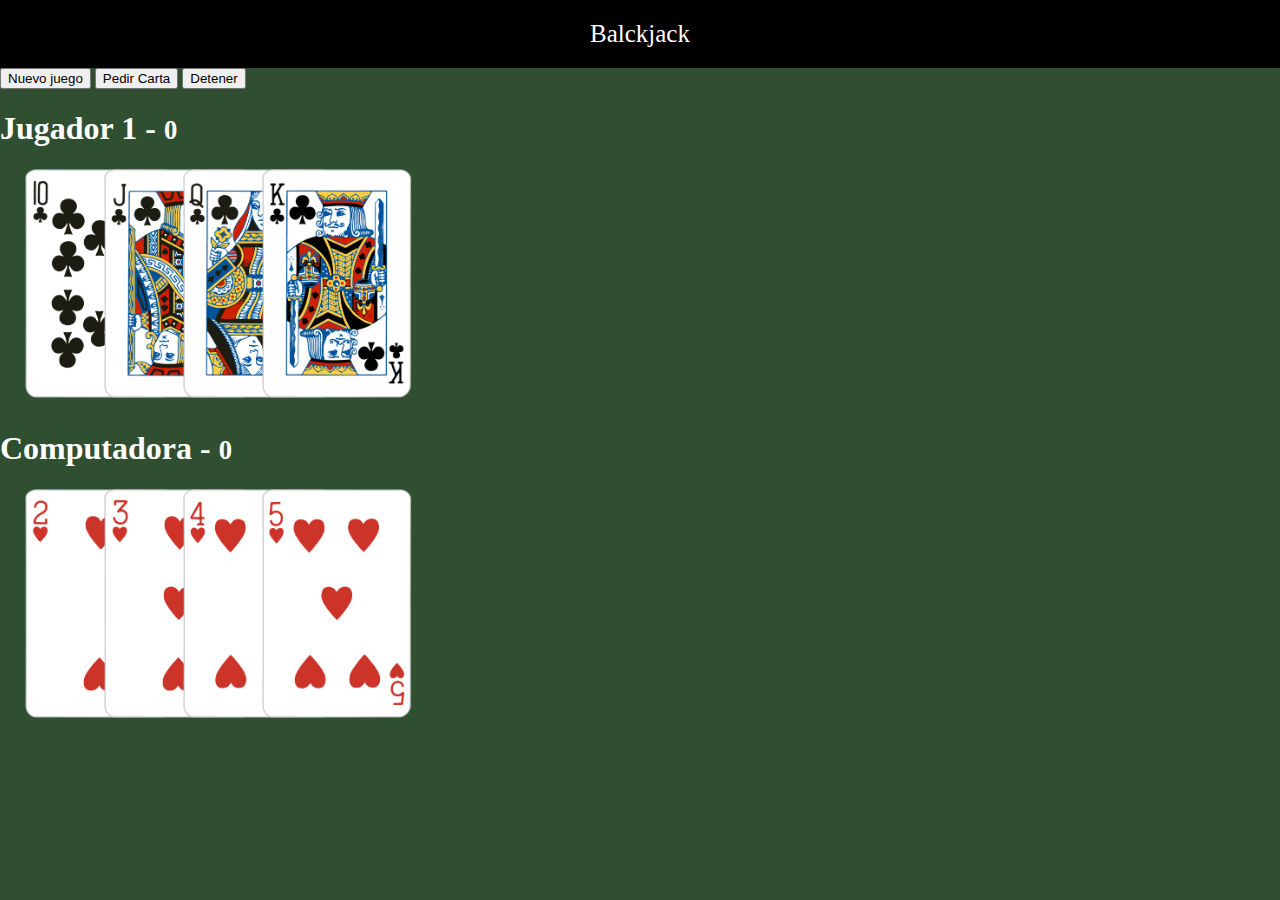
==== docs/index.html @ a05010d1 "DOCS creado" ====
<!DOCTYPE html>
<html lang="es">
  <head>
    <meta charset="UTF-8" />
    <meta name="viewport" content="width=device-width, initial-scale=1.0" />
    <meta http-equiv="X-UA-Compatible" content="ie=edge" />
    <title>Blacjack</title>

    <!-- Estilos -->
    <link href="https://cdn.jsdelivr.net/npm/bootstrap@5.2.0/dist/css/bootstrap.min.css" rel="stylesheet" integrity="sha384-gH2yIJqKdNHPEq0n4Mqa/HGKIhSkIHeL5AyhkYV8i59U5AR6csBvApHHNl/vI1Bx" crossorigin="anonymous">
    <link rel="stylesheet" href="./assets/css/styles.css">

    <!-- scripts -->
    <script src="./assets/js/undescore-min.js" defer></script>
    <script src="./assets/js/juego.js" defer></script>


  </head>
  <body>
    
    <header class="titulo">Balckjack</header>

    <div class="row mt-2">
        <div class="col text-center">
            <button class="btn btn-danger">Nuevo juego</button>
            <button class="btn btn-primary">Pedir Carta</button>
            <button class="btn btn-primary">Detener</button>
        </div>
    </div>

    <div class="row container">
      <div class="col">
        <h1>Jugador 1 - <small>0</small></h1>
        <div id="jugador-cartas">
          <img class="carta" src="./assets/cartas/10C.png">
          <img class="carta" src="./assets/cartas/JC.png">
          <img class="carta" src="./assets/cartas/QC.png">
          <img class="carta" src="./assets/cartas/KC.png">
        </div>
      </div>
    </div>


    <div class="row container mt-2">
      <div class="col">
        <h1>Computadora - <small>0</small></h1>
        <div id="computadora-cartas">
          <img class="carta" src="./assets/cartas/2H.png">
          <img class="carta" src="./assets/cartas/3H.png">
          <img class="carta" src="./assets/cartas/4H.png">
          <img class="carta" src="./assets/cartas/5H.png">
        </div>
      </div>
    </div>

  </body>
</html>
---- docs/assets/css/styles.css ----
html, body {
    margin: 0px;
    background-color: #2F4F30;
    color: white;
}

.titulo{
    text-align: center;
    background-color: black;
    color:white;
    padding: 20px;
    font-size: 25px;
}
.carta {
    position: relative;
    width: 150px;
    left: 100px;
    margin-left: -75px;
}

#jugador-cartas,#computadora-cartas {
    height: 240px;
}
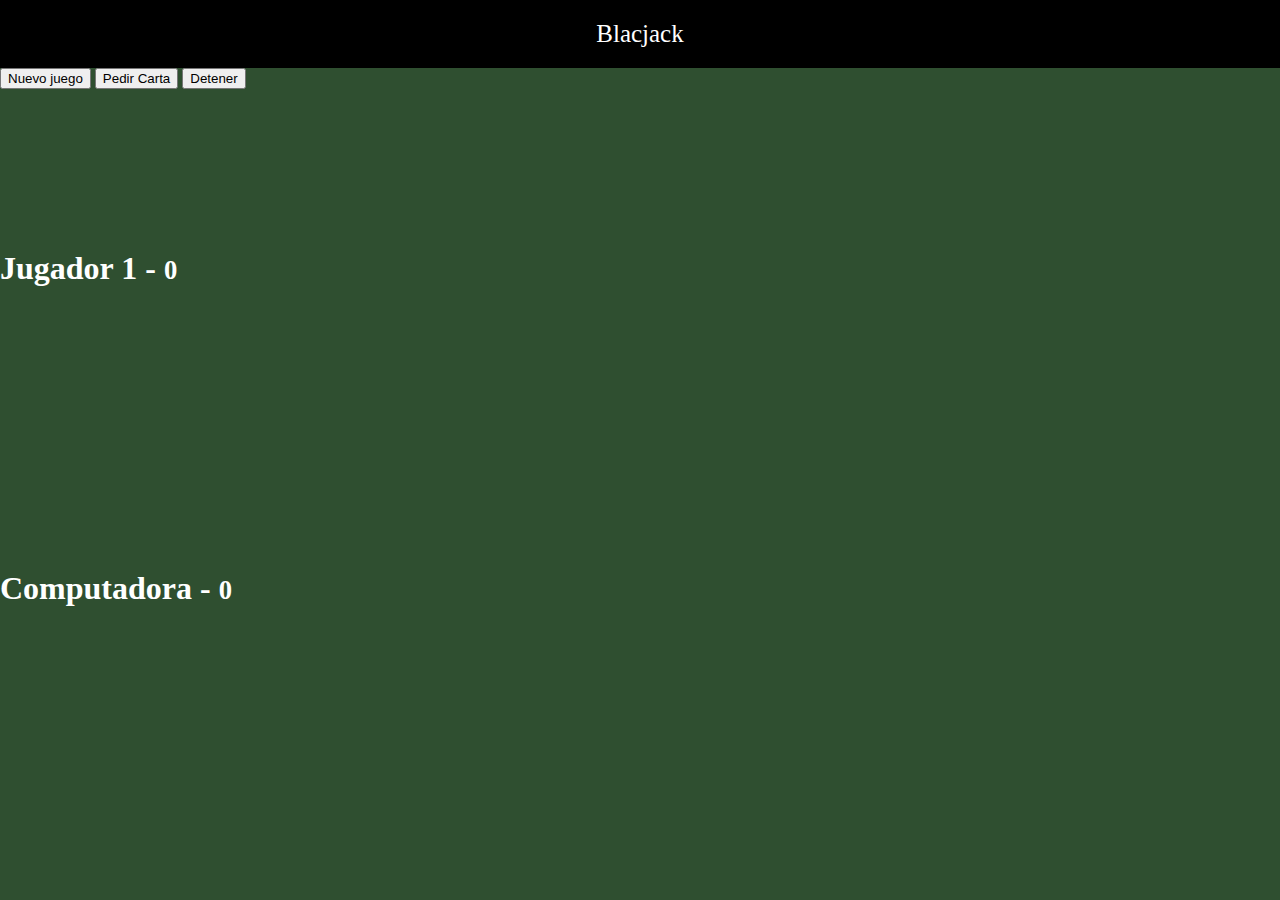
==== commit d615dbb2: "DOCS generado" ====
--- a/docs/index.html
+++ b/docs/index.html
@@ -18,24 +18,26 @@
   </head>
   <body>
     
-    <header class="titulo">Balckjack</header>
+    <header class="titulo">Blacjack</header>
 
     <div class="row mt-2">
-        <div class="col text-center">
-            <button class="btn btn-danger">Nuevo juego</button>
-            <button class="btn btn-primary">Pedir Carta</button>
-            <button class="btn btn-primary">Detener</button>
+        <div id="divBotones" class="col text-center">
+            <button id="btnNuevo" class="btn btn-danger">Nuevo juego</button>
+            <button id="btnPedir" class="btn btn-primary">Pedir Carta</button>
+            <button id="btnDetener" class="btn btn-primary">Detener</button>
         </div>
     </div>
+
+    <div id="marcador"></div>
 
     <div class="row container">
       <div class="col">
         <h1>Jugador 1 - <small>0</small></h1>
         <div id="jugador-cartas">
-          <img class="carta" src="./assets/cartas/10C.png">
+          <!-- <img class="carta" src="./assets/cartas/10C.png">
           <img class="carta" src="./assets/cartas/JC.png">
           <img class="carta" src="./assets/cartas/QC.png">
-          <img class="carta" src="./assets/cartas/KC.png">
+          <img class="carta" src="./assets/cartas/KC.png"> -->
         </div>
       </div>
     </div>
@@ -45,10 +47,10 @@
       <div class="col">
         <h1>Computadora - <small>0</small></h1>
         <div id="computadora-cartas">
-          <img class="carta" src="./assets/cartas/2H.png">
+          <!-- <img class="carta" src="./assets/cartas/2H.png">
           <img class="carta" src="./assets/cartas/3H.png">
           <img class="carta" src="./assets/cartas/4H.png">
-          <img class="carta" src="./assets/cartas/5H.png">
+          <img class="carta" src="./assets/cartas/5H.png"> -->
         </div>
       </div>
     </div>
--- a/docs/assets/css/styles.css
+++ b/docs/assets/css/styles.css
@@ -2,6 +2,14 @@
     margin: 0px;
     background-color: #2F4F30;
     color: white;
+}
+
+#marcador {
+    height: 100px;
+    text-align: center;
+    padding: 20px;
+    font-size: 25px;
+    color: yellowgreen;
 }
 
 .titulo{
